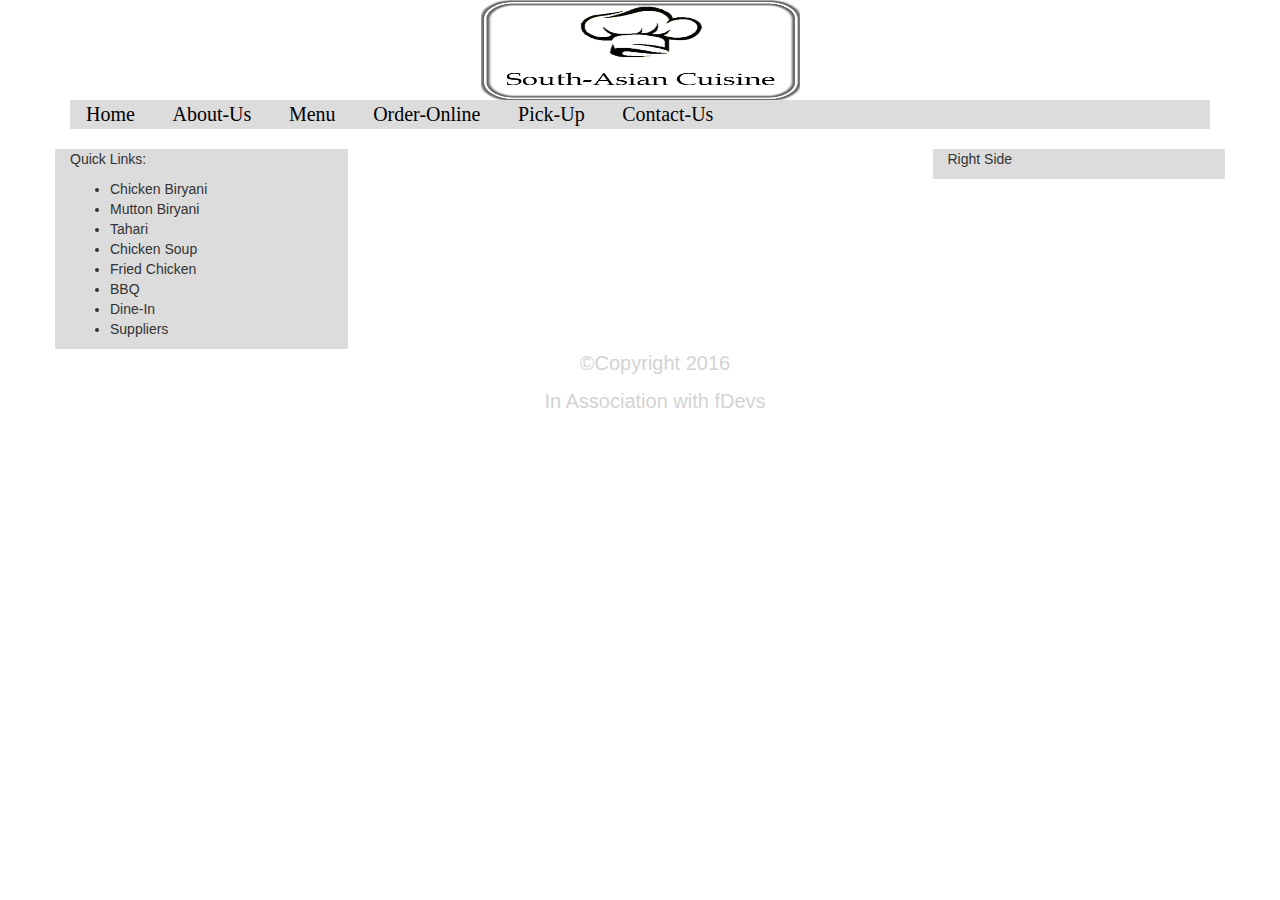
==== index.html @ c2375a3f "check-in" ====
<!Doctype html>
<html>
<head>
    <link rel="stylesheet" href="myCSS.css" type="text/css">
    <link rel="stylesheet" href="https://maxcdn.bootstrapcdn.com/bootstrap/3.3.7/css/bootstrap.min.css">
    <title>Profile Page</title>
</head>
<body>
    <!-- background="http://wallpapercave.com/wp/bTTSiMy.jpg">-->
    <div class="container">
        <div class="row">
            <div class="col-md-12 text-center">
                <img src="logo.png" height="100" width="319" align="center">
            </div>
        </div>
		<div class="row">
		<div class="col-md-12">
			<nav class="navigation">
			<a href="https://www.google.com/">Home</a>
			<a href="https://www.google.com/">About-Us</a>
			<a href="https://www.google.com/">Menu</a>
			<a href="https://www.google.com/">Order-Online</a>
			<a href="https://www.google.com/">Pick-Up</a>
			<a href="https://www.google.com/">Contact-Us</a>
			</nav>
		</div>
		</div>
		<br>
		<div class="row">
		<div class="left-body col-md-3">
		<p id="quick-link-header">Quick Links:</p>
		<ul class="quick-link-list">
			<li>Chicken Biryani</li>
			<li>Mutton Biryani</li>
			<li>Tahari</li>
			<li>Chicken Soup</li>
			<li>Fried Chicken</li>
			<li>BBQ</li>
			<li>Dine-In</li>
			<li>Suppliers</li>
		</div>
		<div class="col-md-6"></div>
		<div class="right-body col-md-3">
		<p>Right Side</p>
		</div>
    </div>
	<div></div>
    <footer class="container text-center footer">
        <p>&copyCopyright 2016</p>
        <p>In Association with fDevs</p>
    </footer>
	<script src="scripts/main.js"></script>
</body>
</html>
---- myCSS.css ----
.myInfo 
{
    font-family: Cambria,'Times New Roman',Garamond,Arial;
    color:darkblue;
    font-size:20px;
}
.Header 
{
	font-family: 'Book Antiqua', 'Monotype Corsiva';
    color:Black;
	font-size: 3rem
}
.Header:hover
{
    color:green;
}
.footer
{
    color:lightgray;
    font-size:20px;
}
.addToList
{
	font-size:2.5rem;
	font-family:'Book Antiqua', Arial;
}
.right-ribbon
{
	background-color:black;
}

.navigation
{
	float: left;
	text-decoration: none;
	background-color: rgb(220,220,220);
	padding: 0;
	margin: 0;
	width: 100%;
	font-size: 2rem;
}
.navigation a
{
	display: inline;
	text-decoration: none;
	color:black;
	padding: 8px 16px;
	font-family: 'Book Antiqua', 'Monotype Corsiva';
}
.navigation
{
	text-decoration: none;
	background-color: rgb(220,220,220);
}

.navigation a:hover 
{
	text-decoration: none;
	background-color: rgb(100,220,0);
	color:white;
}

.left-body
{
	background:rgb(220,220,220);
}
.right-body
{
	background:rgb(220,220,220);
	width:100%;
	height: 100%;
}
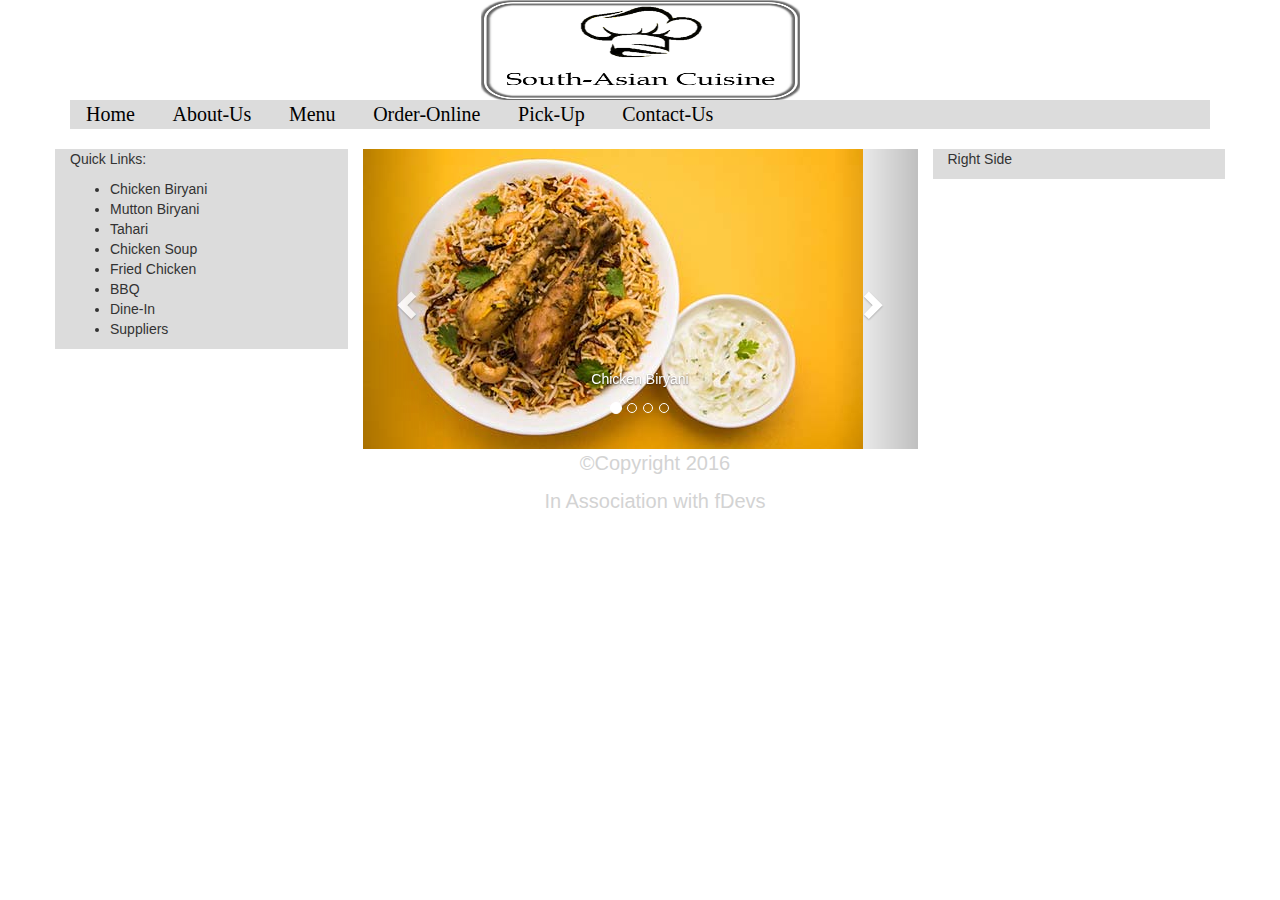
==== commit e79732d3: "Initial Slider" ====
--- a/index.html
+++ b/index.html
@@ -39,7 +39,59 @@
 			<li>Dine-In</li>
 			<li>Suppliers</li>
 		</div>
-		<div class="col-md-6"></div>
+		<div class="col-md-6"><div id="myCarousel" class="carousel slide" data-ride="carousel">
+  <!-- Indicators -->
+  <ol class="carousel-indicators">
+    <li data-target="#myCarousel" data-slide-to="0" class="active"></li>
+    <li data-target="#myCarousel" data-slide-to="1"></li>
+    <li data-target="#myCarousel" data-slide-to="2"></li>
+    <li data-target="#myCarousel" data-slide-to="3"></li>
+  </ol>
+
+  <!-- Wrapper for slides -->
+  <div class="carousel-inner" role="listbox">
+    <div class="item active">
+      <img src="chicken.biryani.1.jpg" alt="Chania">
+      <div class="carousel-caption">
+        <p>Chicken Biryani</p>
+      </div>
+    </div>
+
+    <div class="item">
+      <img src="chicken.65.jpg" alt="Chania">
+      <div class="carousel-caption">
+        <h3>Chania</h3>
+        <p>The atmosphere in Chania has a touch of Florence and Venice.</p>
+      </div>
+    </div>
+
+    <div class="item">
+      <img src="img_flower.jpg" alt="Flower">
+      <div class="carousel-caption">
+        <h3>Flowers</h3>
+        <p>Beatiful flowers in Kolymbari, Crete.</p>
+      </div>
+    </div>
+
+    <div class="item">
+      <img src="img_flower2.jpg" alt="Flower">
+      <div class="carousel-caption">
+        <h3>Flowers</h3>
+        <p>Beatiful flowers in Kolymbari, Crete.</p>
+      </div>
+    </div>
+  </div>
+
+  <!-- Left and right controls -->
+  <a class="left carousel-control" href="#myCarousel" role="button" data-slide="prev">
+    <span class="glyphicon glyphicon-chevron-left" aria-hidden="true"></span>
+    <span class="sr-only">Previous</span>
+  </a>
+  <a class="right carousel-control" href="#myCarousel" role="button" data-slide="next">
+    <span class="glyphicon glyphicon-chevron-right" aria-hidden="true"></span>
+    <span class="sr-only">Next</span>
+  </a>
+</div></div>
 		<div class="right-body col-md-3">
 		<p>Right Side</p>
 		</div>
